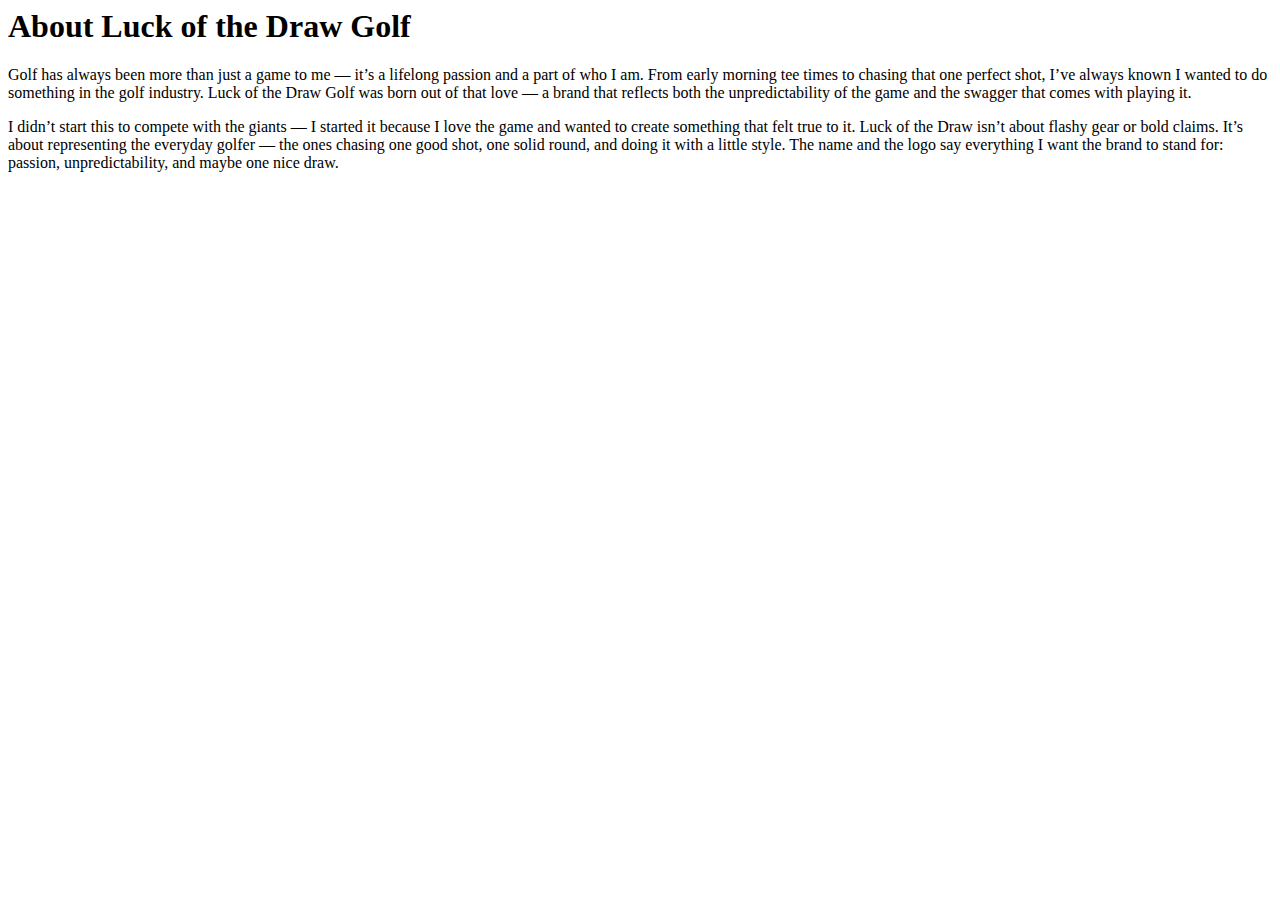
==== about.html @ b20aa80f "Update about.html" ====
<body>
 <section class="about-page">
  <h1>About Luck of the Draw Golf</h1>
  <p>
    Golf has always been more than just a game to me — it’s a lifelong passion and a part of who I am.
    From early morning tee times to chasing that one perfect shot, I’ve always known I wanted to do something in the golf industry.
    Luck of the Draw Golf was born out of that love — a brand that reflects both the unpredictability of the game and the swagger that comes with playing it.
  </p>
  <p>
    I didn’t start this to compete with the giants — I started it because I love the game and wanted to create something that felt true to it.
  Luck of the Draw isn’t about flashy gear or bold claims. It’s about representing the everyday golfer — the ones chasing one good shot, one solid round, and doing it with a little style.
  The name and the logo say everything I want the brand to stand for: passion, unpredictability, and maybe one nice draw.
  </p>
</section>

<div class="about-video">
  <iframe 
    src="https://www.youtube.com/embed/xwsycHI1ixA" 
    title="YouTube video" 
    frameborder="0" 
    allow="accelerometer; autoplay; clipboard-write; encrypted-media; gyroscope; picture-in-picture" 
    allowfullscreen>
  </iframe>
</div>
</body>
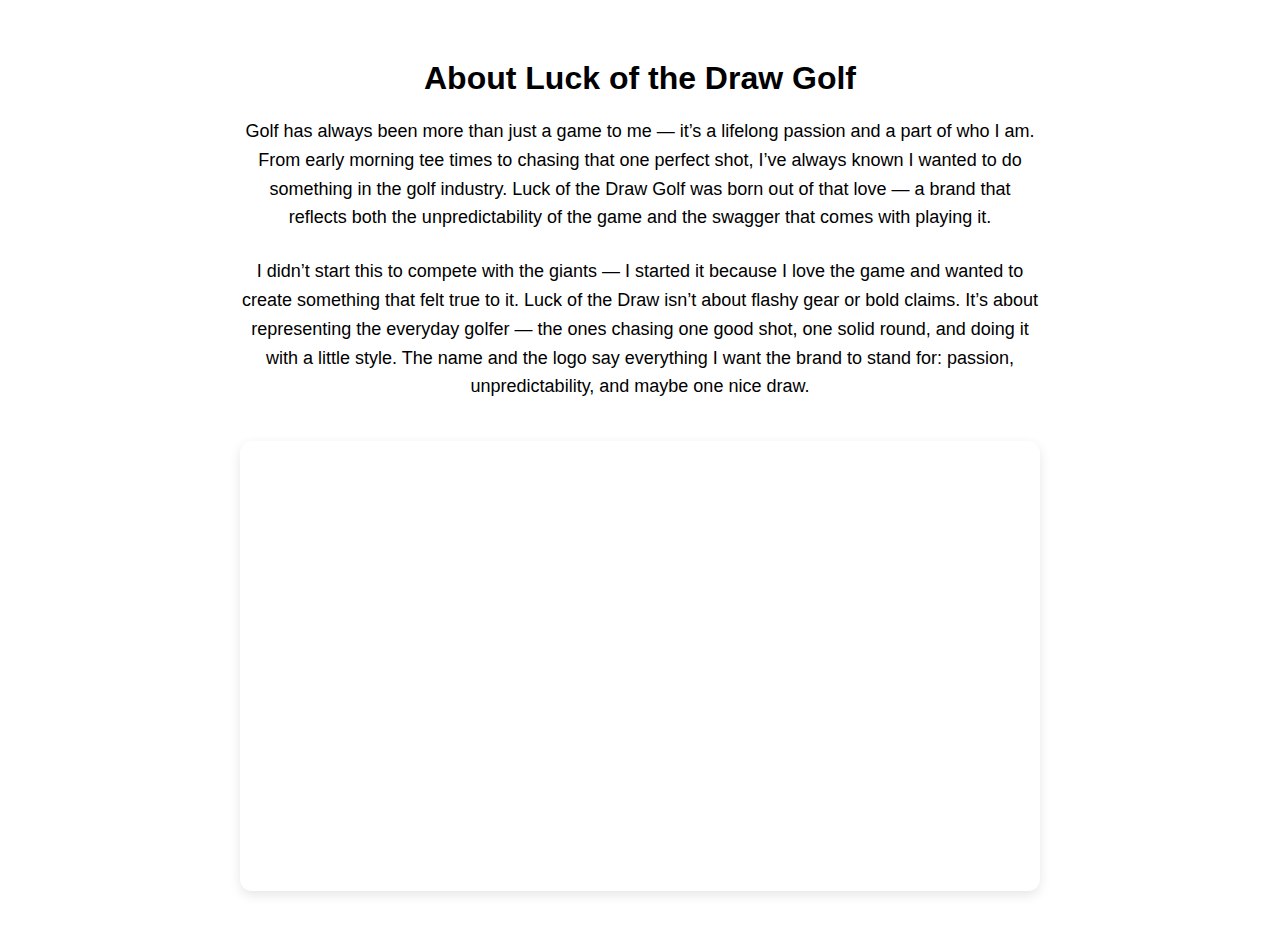
==== commit 6965ae66: "Update about.html" ====
--- a/about.html
+++ b/about.html
@@ -1,25 +1,37 @@
+<!DOCTYPE html>
+<html lang="en">
+<head>
+  <meta charset="UTF-8">
+  <meta name="viewport" content="width=device-width, initial-scale=1.0">
+  <title>About Luck of the Draw Golf</title>
+  <link rel="stylesheet" href="style.css"> <!-- This loads your styles -->
+</head>
+
 <body>
- <section class="about-page">
-  <h1>About Luck of the Draw Golf</h1>
-  <p>
-    Golf has always been more than just a game to me — it’s a lifelong passion and a part of who I am.
+  <section class="about-container">
+    <h1>About Luck of the Draw Golf</h1>
+
+    <p>
+      Golf has always been more than just a game to me — it’s a lifelong passion and a part of who I am.
     From early morning tee times to chasing that one perfect shot, I’ve always known I wanted to do something in the golf industry.
     Luck of the Draw Golf was born out of that love — a brand that reflects both the unpredictability of the game and the swagger that comes with playing it.
-  </p>
-  <p>
-    I didn’t start this to compete with the giants — I started it because I love the game and wanted to create something that felt true to it.
+    </p>
+
+    <p>
+      I didn’t start this to compete with the giants — I started it because I love the game and wanted to create something that felt true to it.
   Luck of the Draw isn’t about flashy gear or bold claims. It’s about representing the everyday golfer — the ones chasing one good shot, one solid round, and doing it with a little style.
   The name and the logo say everything I want the brand to stand for: passion, unpredictability, and maybe one nice draw.
-  </p>
-</section>
+    </p>
 
-<div class="about-video">
-  <iframe 
-    src="https://www.youtube.com/embed/xwsycHI1ixA" 
-    title="YouTube video" 
-    frameborder="0" 
-    allow="accelerometer; autoplay; clipboard-write; encrypted-media; gyroscope; picture-in-picture" 
-    allowfullscreen>
-  </iframe>
-</div>
+    <div class="about-video">
+      <iframe 
+        src="https://www.youtube.com/embed/xwsycHI1ixA" 
+        title="YouTube video" 
+        frameborder="0" 
+        allow="accelerometer; autoplay; clipboard-write; encrypted-media; gyroscope; picture-in-picture" 
+        allowfullscreen>
+      </iframe>
+    </div>
+  </section>
 </body>
+
--- a/style.css
+++ b/style.css
@@ -0,0 +1,546 @@
+/* === MODERN HERO STYLE === */
+.hero {
+ 
+  background-size: contain;
+  background-repeat: no-repeat;
+  background-position: center;
+  height: 500px; /* You can tweak this height */
+  display: flex;
+  justify-content: center;
+  align-items: center;
+  color: black;
+  text-align: center;
+}
+
+
+.hero {
+  background-color: white;
+  ...
+}
+
+
+.hero-content {
+  position: relative;
+  z-index: 2;
+}
+
+.hero h1 {
+  font-size: 3rem;
+  font-weight: bold;
+  margin-bottom: 20px;
+}
+
+.hero p {
+  font-size: 1.25rem;
+  margin-bottom: 30px;
+}
+
+.hero .btn {
+  background-color: #fff;
+  color: #000;
+  padding: 14px 30px;
+  font-weight: bold;
+  border-radius: 30px;
+  text-decoration: none;
+  transition: background 0.3s ease;
+}
+
+.hero .btn:hover {
+  background-color: #ddd;
+}
+
+<section class="hero">
+  <div class="hero-content">
+    <h1>Luck of the Draw Golf</h1>
+    <p>Premium Apparel & Gear for the Bold Golfer</p>
+    <a href="shop.html" class="btn">Shop Now</a>
+  </div>
+</section>
+
+/* Navigation Bar */
+.navbar {
+  display: flex;
+  justify-content: space-between;
+  align-items: center;
+  background-color: white;
+  padding: 20px 40px;
+  box-shadow: 0 2px 8px rgba(0,0,0,0.05);
+  position: sticky;
+  top: 0;
+  z-index: 1000;
+}
+
+.logo {
+  font-size: 1.5rem;
+  font-weight: bold;
+  color: black;
+}
+
+.nav-links {
+  list-style: none;
+  display: flex;
+  gap: 30px;
+  margin: 0;
+  padding: 0;
+}
+
+.nav-links li a {
+  text-decoration: none;
+  color: black;
+  font-size: 1rem;
+  font-weight: 500;
+  transition: color 0.2s ease;
+}
+
+.nav-links li a:hover {
+  color: #555;
+}
+
+/* --- NAVIGATION BAR --- */
+.navbar {
+  display: flex;
+  justify-content: space-between;
+  align-items: center;
+  background-color: white;
+  padding: 20px 40px;
+  box-shadow: 0 2px 8px rgba(0, 0, 0, 0.05);
+  position: sticky;
+  top: 0;
+  z-index: 999;
+  font-family: sans-serif;
+}
+
+.logo {
+  font-size: 1.8rem;
+  font-weight: bold;
+  color: black;
+}
+
+.nav-links {
+  list-style: none;
+  display: flex;
+  gap: 30px;
+  margin: 0;
+  padding: 0;
+}
+
+.nav-links li a {
+  text-decoration: none;
+  color: black;
+  font-weight: 500;
+  font-size: 1rem;
+  transition: all 0.2s ease;
+}
+
+.nav-links li a:hover {
+  color: gray;
+}
+/*144-147 makes the top of the homepage a light gray  */
+body {
+  background-color: ##ffffff; /* white */
+  margin: 0;
+  font-family: sans-serif;
+}
+
+/* Slogan banner like Nike */
+.top-banner {
+  background-color: black;
+  color: white;
+  text-align: center;
+  padding: 12px 0;
+  font-size: 0.95rem;
+  font-weight: 500;
+  letter-spacing: 1px;
+}
+/* this is the color of the letters for thebold and shop now */
+.hero-content p {
+  color: black !important;
+}
+
+.hero p {
+  color: black !important;
+}
+
+p {
+  color: black !important;
+}
+
+.hero-logo {
+  max-width: 400px;
+  height: auto;
+  margin-bottom: 30px;
+}
+
+.hero-text {
+  margin-top: 20px;
+  text-align: center;
+  color: black;
+}
+
+/* === PRODUCT WRAPPER BACKGROUND === */
+.product-wrapper {
+  background-color: #000;
+  color: #fff;
+  padding: 60px 20px;
+  text-align: center;
+}
+.product-section-wrapper {
+  display: flex;
+  justify-content: center;
+  flex-wrap: wrap;
+  gap: 40px;
+}
+
+
+/* === INDIVIDUAL PRODUCT SECTIONS === */
+.product-section {
+  margin-bottom: 40px;
+}
+
+/* === PRODUCT CARDS === */
+.product {
+  background-color: #fff;
+  color: #000;
+  border-radius: 8px;
+  padding: 20px;
+  max-width: 280px;
+  margin: 20px auto;
+  box-shadow: 0 4px 12px rgba(0, 0, 0, 0.2);
+  transition: transform 0.2s ease;
+}
+
+.product:hover {
+  transform: translateY(-5px);
+}
+
+/* === BUTTONS === */
+.snipcart-add-item {
+  margin-top: 10px;
+  padding: 10px 20px;
+  font-weight: bold;
+  background-color: #000;
+  color: #fff;
+  border: 2px solid #fff;
+  cursor: pointer;
+  transition: background 0.3s ease;
+}
+
+.snipcart-add-item:hover {
+  background-color: #fff;
+  color: #000;
+}
+
+.product-btn {
+  display: inline-block;
+  margin-top: 20px;
+  padding: 12px 24px;
+  font-weight: bold;
+  background-color: #000;
+  color: #fff;
+  text-decoration: none;
+  border: none;
+  border-radius: 6px;
+  transition: background-color 0.3s ease;
+}
+
+.product-btn:hover {
+  background-color: #333;
+}
+
+
+/* === CONTACT SECTION === */
+.contact-center {
+  text-align: center;
+  color: black; /* or whatever your text color is */
+  padding: 40px 20px;
+}
+
+.contact-center a {
+  color: black; /* make the link visible on white background */
+  text-decoration: underline;
+}
+
+/* HAT PAGE ONLY */
+.hats-page .product-section {
+  text-align: center;
+}
+
+.hats-page .product {
+  display: inline-block;
+  max-width: 220px;
+  margin: 20px;
+  vertical-align: top;
+  text-align: center;
+}
+
+.hats-page .product img {
+  width: 100%;
+  height: auto;
+  max-width: 200px;
+  border-radius: 8px;
+  margin-bottom: 10px;
+}
+
+.shop-nav-text {
+  text-align: center;
+  font-size: 18px;
+  font-weight: bold;
+  margin-top: 10px;
+  margin-bottom: 20px;
+}
+
+.nav-page-label {
+  font-size: 18px;
+  font-weight: bold;
+  position: absolute;
+  left: 50%;
+  transform: translateX(-50%);
+  top: 50%;
+  color: black;
+  pointer-events: none;
+}
+
+.about-section {
+  text-align: center;
+  max-width: 800px;
+  margin: 40px auto;
+  padding: 20px;
+}
+
+.product-card {
+  background: white;
+  color: black;
+  border-radius: 10px;
+  padding: 20px;
+  width: 180px;
+  height: 260px;
+  display: flex;
+  flex-direction: column;
+  justify-content: space-between;
+  align-items: center;
+  text-align: center;
+  margin: 0 auto;
+}
+
+.products {
+  display: flex;
+  justify-content: center;
+  gap: 40px;
+  flex-wrap: wrap;
+}
+
+.product-card img {
+  width: 100%;
+  height: auto;
+  max-height: 120px;
+  object-fit: contain;
+  margin-bottom: 10px;
+}
+
+.product-link {
+  text-decoration: none;
+  color: inherit;
+  display: inline-block;
+}
+
+.product-link:hover {
+  opacity: 0.95;
+}
+
+/* Mobile responsiveness */
+@media (max-width: 768px) {
+  .product-wrapper,
+  .product-section-wrapper,
+  .product-section,
+  .products {
+    flex-direction: column !important;
+    align-items: center;
+  }
+
+  .product-card {
+    width: 90%;
+    max-width: 300px;
+    margin-bottom: 20px;
+  }
+
+  .shirt-images {
+    flex-direction: column;
+    align-items: center;
+  }
+
+  .shirt-images img {
+    width: 80%;
+    max-width: 250px;
+  }
+
+  .product-container {
+    flex-direction: column;
+    align-items: center;
+    padding: 20px;
+  }
+
+  .main-image img {
+    width: 100%;
+    max-width: 300px;
+  }
+
+  .product-details {
+    text-align: center;
+    width: 100%;
+  }
+
+  .sizes {
+    justify-content: center;
+  }
+}
+
+.info-links {
+  text-align: center;
+  margin-top: 40px;
+}
+
+.info-links a {
+  color: black;
+  font-weight: bold;
+  text-decoration: none;
+  font-size: 18px;
+}
+
+.info-links a:hover {
+  text-decoration: underline;
+}
+
+.footer-text {
+  text-align: center;
+  margin-top: 20px;
+  font-size: 14px;
+  color: #555;
+}
+
+.about-page {
+  max-width: 800px;
+  margin: 60px auto;
+  padding: 0 20px;
+  text-align: center;
+}
+
+.about-page h1 {
+  font-size: 28px;
+  margin-bottom: 20px;
+}
+
+.about-page p {
+  font-size: 18px;
+  line-height: 1.7;
+  margin-bottom: 20px;
+}
+
+.about-video {
+  position: relative;
+  padding-bottom: 56.25%; /* 16:9 ratio */
+  height: 0;
+  overflow: hidden;
+  margin: 40px auto;
+  max-width: 800px;
+}
+
+.about-video iframe {
+  position: absolute;
+  top: 0;
+  left: 0;
+  width: 100%;
+  height: 100%;
+  border-radius: 10px;
+}
+
+.about-video {
+  position: relative;
+  padding-bottom: 56.25%;
+  height: 0;
+  overflow: hidden;
+  max-width: 800px;
+  margin: 40px auto;
+}
+
+.about-video iframe {
+  position: absolute;
+  top: 0;
+  left: 0;
+  width: 100%;
+  height: 100%;
+  border-radius: 8px;
+}
+
+.about-container {
+  max-width: 800px;
+  margin: 60px auto;
+  padding: 0 20px;
+  text-align: center;
+  font-family: sans-serif;
+}
+
+.about-container h1 {
+  font-size: 32px;
+  margin-bottom: 20px;
+}
+
+.about-container p {
+  font-size: 18px;
+  line-height: 1.6;
+  margin-bottom: 25px;
+}
+
+.about-video {
+  position: relative;
+  padding-bottom: 56.25%; /* 16:9 aspect ratio */
+  height: 0;
+  overflow: hidden;
+  margin-top: 40px;
+  border-radius: 12px;
+  box-shadow: 0 4px 12px rgba(0, 0, 0, 0.1);
+}
+
+.about-video iframe {
+  position: absolute;
+  top: 0;
+  left: 0;
+  width: 100%;
+  height: 100%;
+}
+
+.about-container {
+  max-width: 800px;
+  margin: 60px auto;
+  padding: 0 20px;
+  text-align: center;
+  font-family: sans-serif;
+}
+
+.about-container h1 {
+  font-size: 32px;
+  margin-bottom: 20px;
+}
+
+.about-container p {
+  font-size: 18px;
+  line-height: 1.6;
+  margin-bottom: 25px;
+}
+
+.about-video {
+  position: relative;
+  padding-bottom: 56.25%; /* 16:9 aspect ratio */
+  height: 0;
+  overflow: hidden;
+  margin-top: 40px;
+  border-radius: 12px;
+  box-shadow: 0 4px 12px rgba(0, 0, 0, 0.1);
+}
+
+.about-video iframe {
+  position: absolute;
+  top: 0;
+  left: 0;
+  width: 100%;
+  height: 100%;
+}
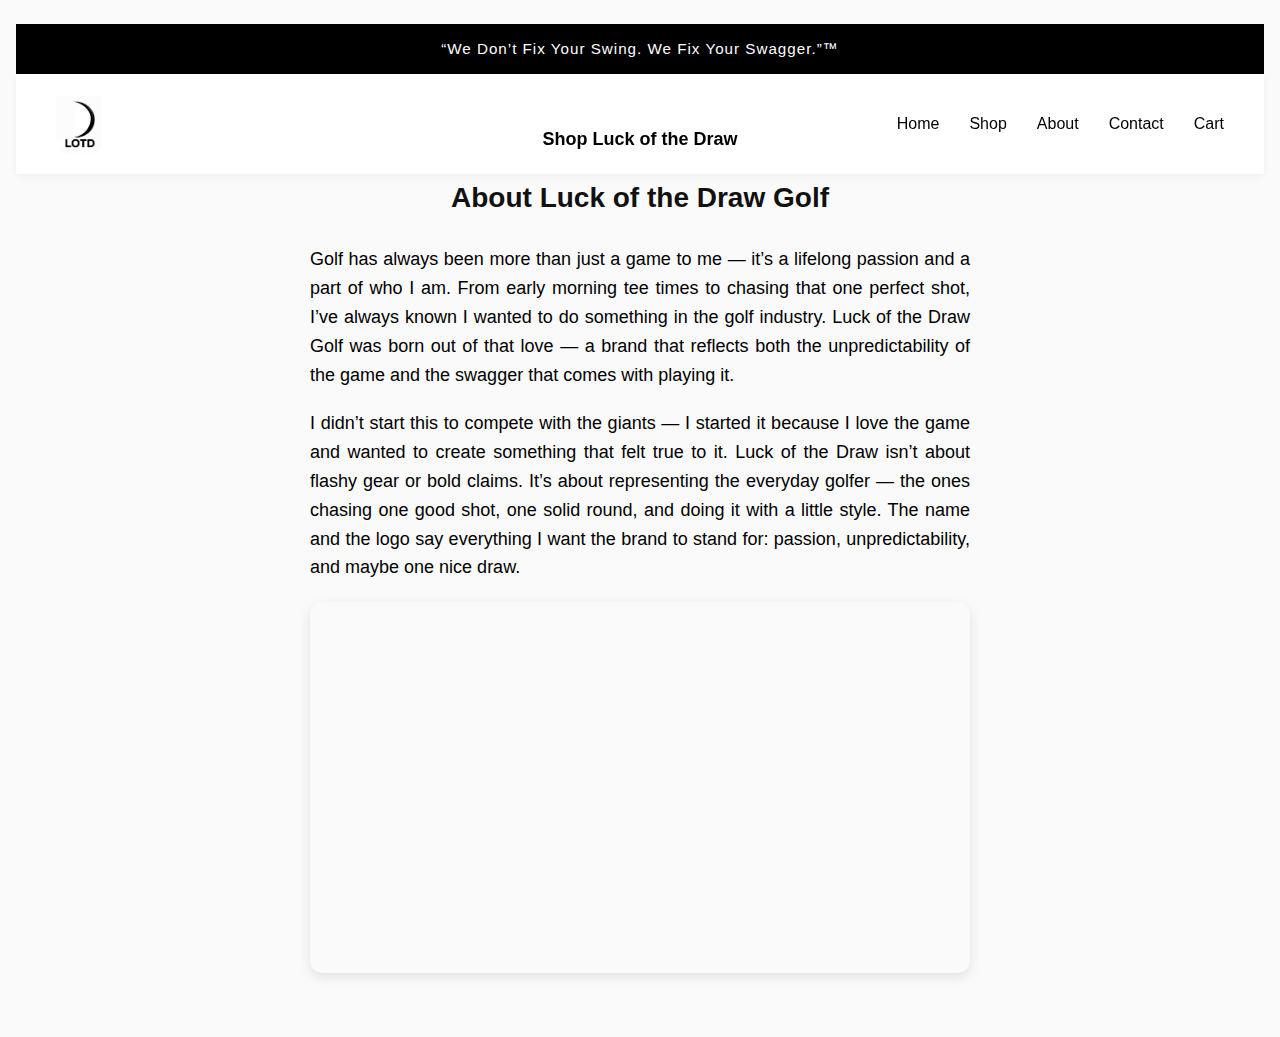
==== commit ad7f48c6: "Update about.html" ====
--- a/about.html
+++ b/about.html
@@ -8,6 +8,25 @@
 </head>
 
 <body>
+  <!-- Top slogan banner -->
+<div class="top-banner">
+  “We Don’t Fix Your Swing. We Fix Your Swagger.”™
+</div>
+
+<nav class="navbar">
+  <div class="logo" style="display: flex; align-items: center;">
+    <img src="images/swooshlotd2.jpg" alt="Logo" style="height: 60px; margin-right: 14px;">
+  </div>
+  <ul class="nav-links">
+    <li><a href="index.html">Home</a></li>
+    <li><a href="shop.html">Shop</a></li>
+    <li><a href="about.html">About</a></li>
+    <li><a href="contact.html">Contact</a></li>
+    <li><a href="cart.html">Cart</a></li>
+  </ul>
+  <div class="nav-page-label">Shop Luck of the Draw</div>
+
+</nav>
   <section class="about-container">
     <h1>About Luck of the Draw Golf</h1>
 
--- a/style.css
+++ b/style.css
@@ -529,7 +529,7 @@
 
 .about-video {
   position: relative;
-  padding-bottom: 56.25%; /* 16:9 aspect ratio */
+  padding-bottom: 56.25%;
   height: 0;
   overflow: hidden;
   margin-top: 40px;
@@ -544,3 +544,102 @@
   width: 100%;
   height: 100%;
 }
+
+@media (max-width: 600px) {
+  .about-container {
+    padding: 20px 15px;
+    font-size: 16px;
+  }
+
+  .about-container h1 {
+    font-size: 24px;
+  }
+
+  .about-container p {
+    font-size: 16px;
+    line-height: 1.5;
+    text-align: left;
+  }
+
+  .about-video {
+    margin-top: 30px;
+    padding-bottom: 56.25%; /* Keeps the 16:9 ratio */
+  }
+
+  .about-video iframe {
+    border-radius: 8px;
+  }
+}
+
+/* Global Reset */
+* {
+  margin: 0;
+  padding: 0;
+  box-sizing: border-box;
+}
+
+/* Font Upgrade */
+body {
+  font-family: 'Inter', sans-serif;
+  background-color: #fafafa;
+  color: #222;
+  line-height: 1.7;
+  padding: 24px 16px;
+  font-size: 16px;
+}
+
+/* Page Container */
+.about-container {
+  max-width: 700px;
+  margin: 0 auto;
+}
+
+/* Heading */
+.about-container h1 {
+  font-size: 28px;
+  font-weight: 700;
+  text-align: center;
+  margin-bottom: 24px;
+  color: #111;
+}
+
+/* Paragraphs */
+.about-container p {
+  margin-bottom: 20px;
+  text-align: justify;
+}
+
+/* Divider (Optional) */
+hr {
+  border: none;
+  border-top: 1px solid #ccc;
+  margin: 30px 0;
+}
+
+/* YouTube Video Styling */
+.about-video {
+  display: flex;
+  justify-content: center;
+  margin-top: 20px;
+}
+
+.about-video iframe {
+  width: 100%;
+  max-width: 100%;
+  aspect-ratio: 16 / 9;
+  border-radius: 12px;
+  box-shadow: 0 4px 12px rgba(0, 0, 0, 0.15);
+  border: none;
+}
+
+/* Responsive Tweaks */
+@media (max-width: 480px) {
+  .about-container h1 {
+    font-size: 22px;
+  }
+
+  body {
+    font-size: 15px;
+    padding: 20px 12px;
+  }
+}
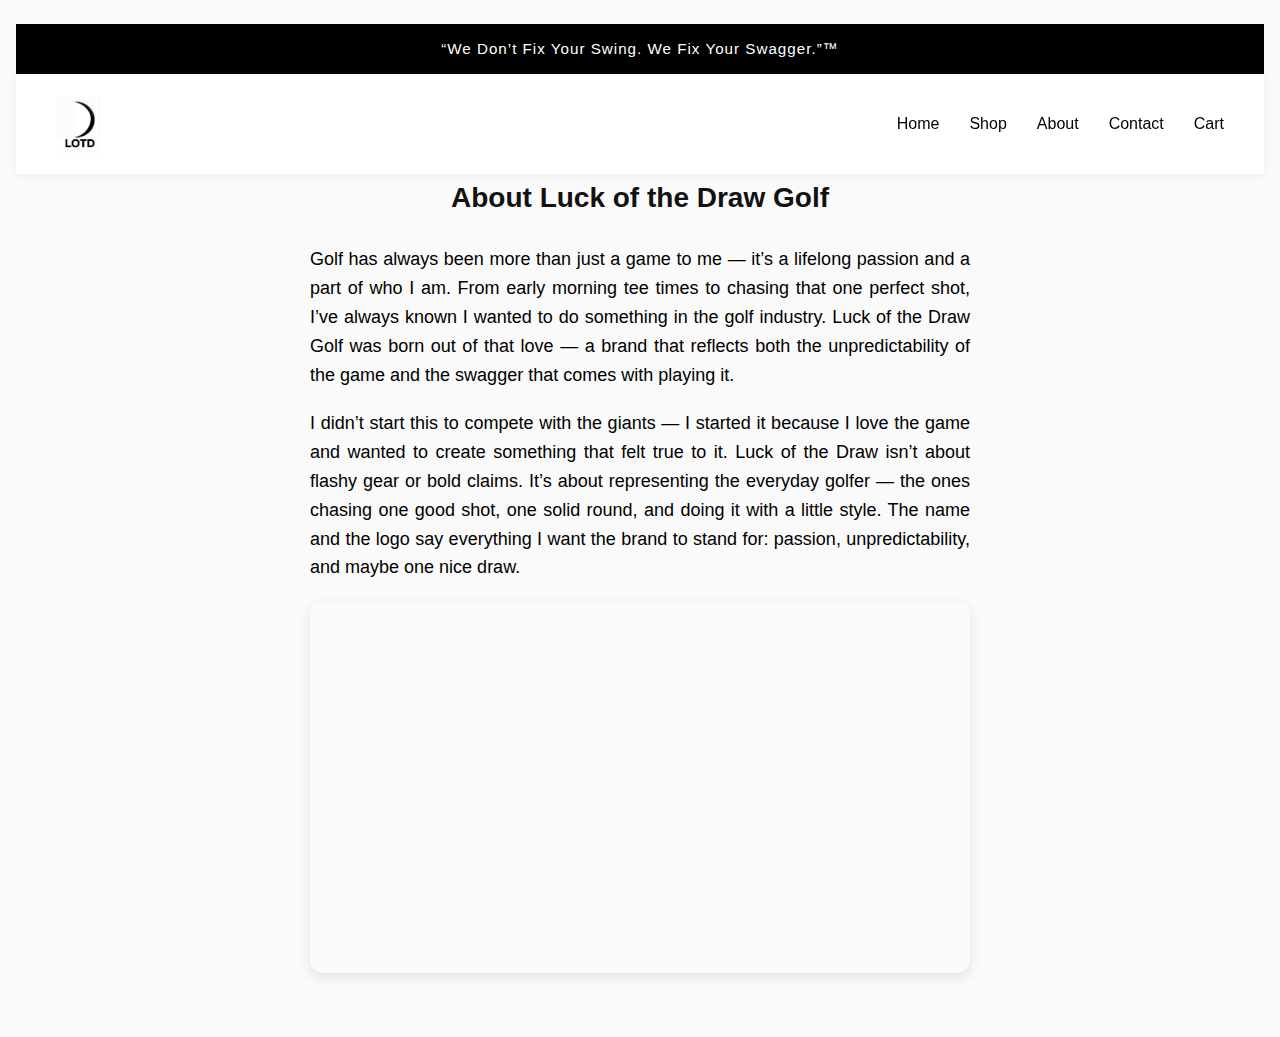
==== commit c4526be8: "Update about.html" ====
--- a/about.html
+++ b/about.html
@@ -24,7 +24,7 @@
     <li><a href="contact.html">Contact</a></li>
     <li><a href="cart.html">Cart</a></li>
   </ul>
-  <div class="nav-page-label">Shop Luck of the Draw</div>
+  
 
 </nav>
   <section class="about-container">
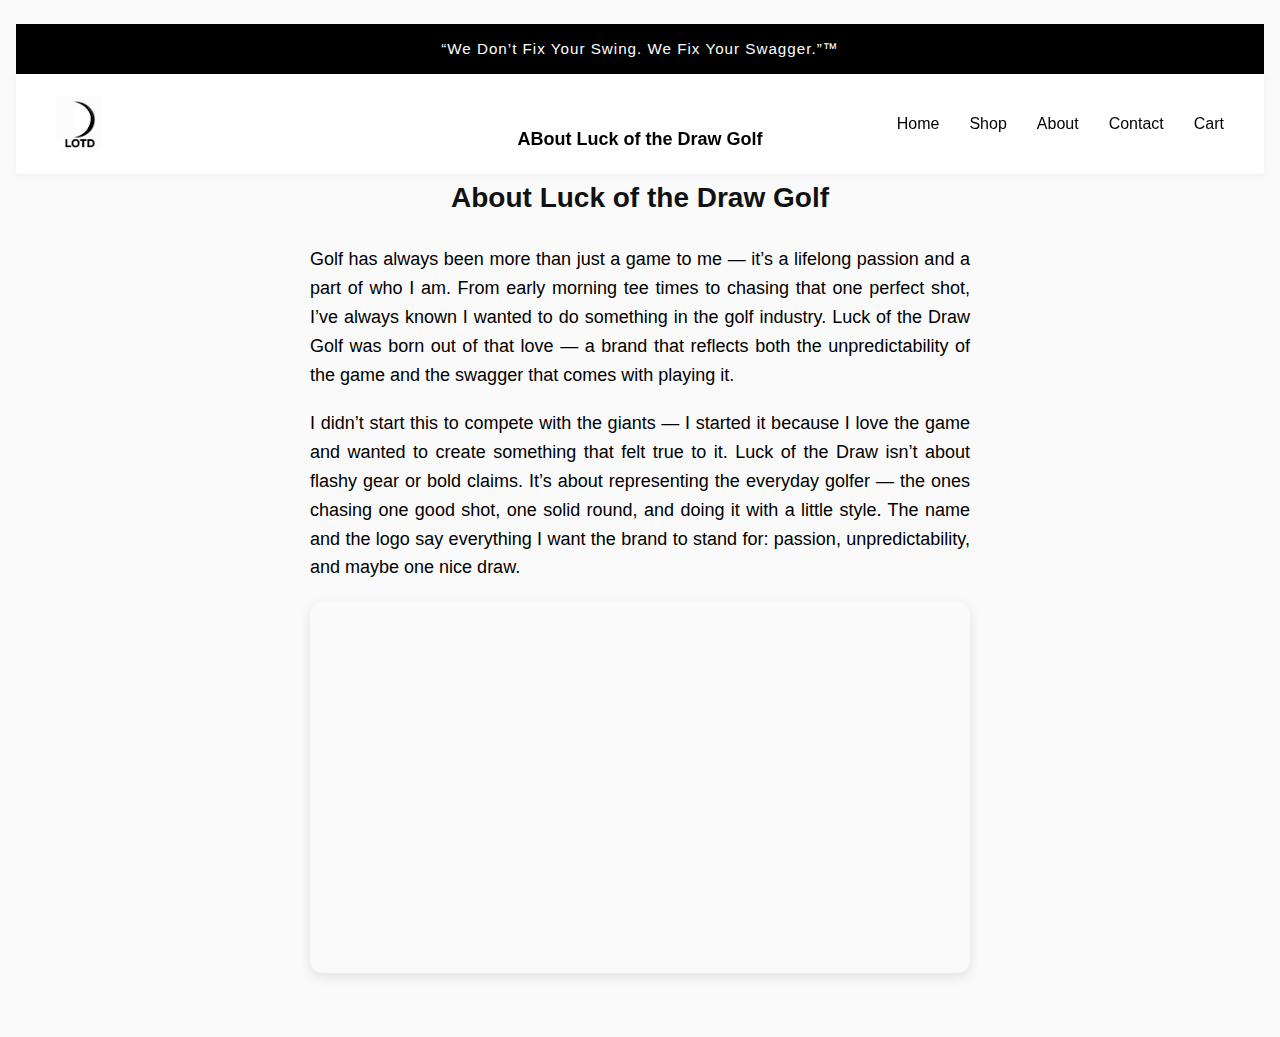
==== commit 310cbea9: "Update about.html" ====
--- a/about.html
+++ b/about.html
@@ -3,7 +3,7 @@
 <head>
   <meta charset="UTF-8">
   <meta name="viewport" content="width=device-width, initial-scale=1.0">
-  <title>About Luck of the Draw Golf</title>
+ 
   <link rel="stylesheet" href="style.css"> <!-- This loads your styles -->
 </head>
 
@@ -24,7 +24,7 @@
     <li><a href="contact.html">Contact</a></li>
     <li><a href="cart.html">Cart</a></li>
   </ul>
-  
+  <div class="nav-page-label">ABout Luck of the Draw Golf</div>
 
 </nav>
   <section class="about-container">
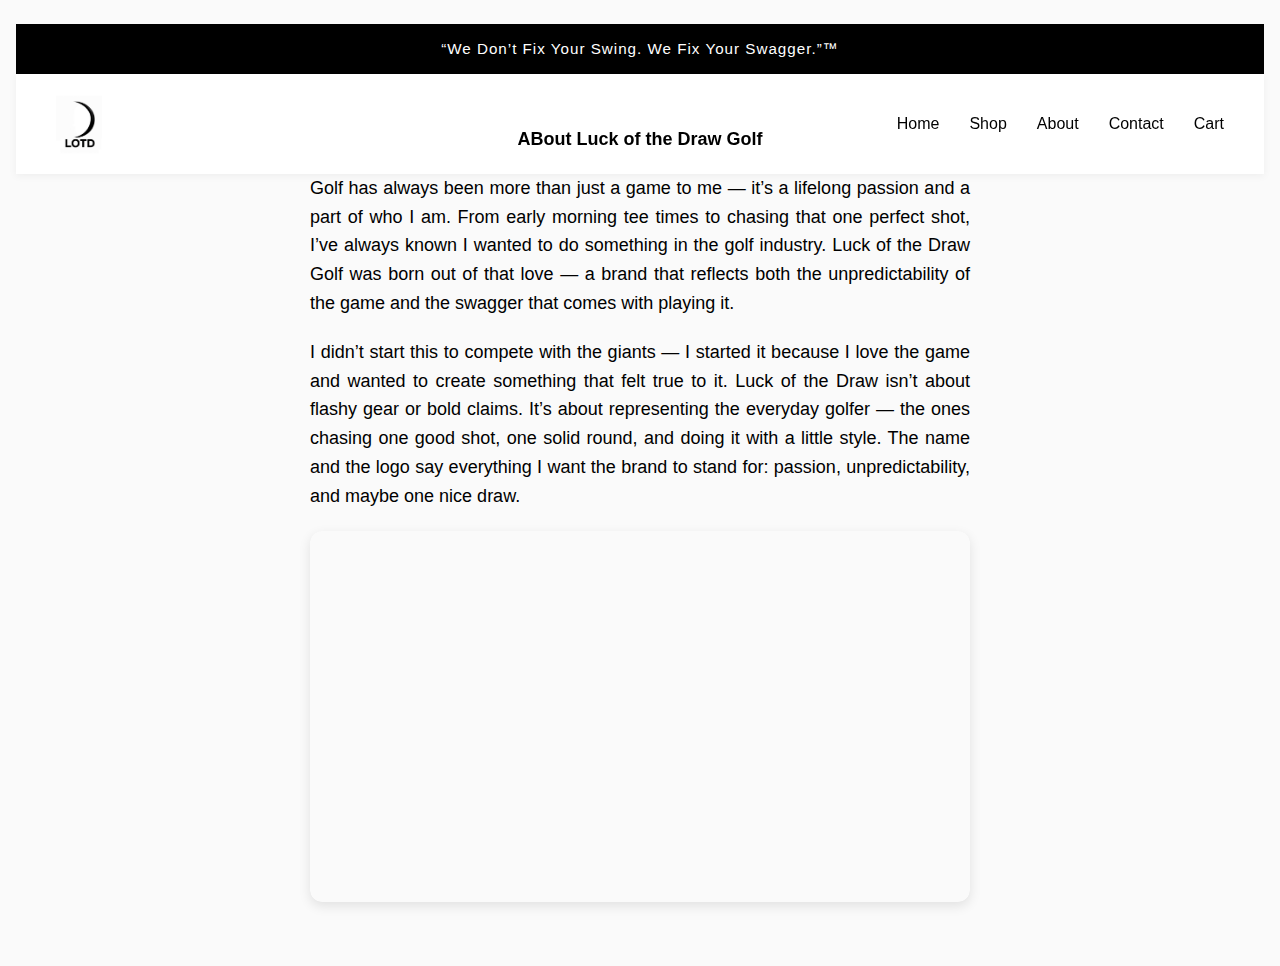
==== commit 163bc18d: "Update about.html" ====
--- a/about.html
+++ b/about.html
@@ -28,8 +28,7 @@
 
 </nav>
   <section class="about-container">
-    <h1>About Luck of the Draw Golf</h1>
-
+    
     <p>
       Golf has always been more than just a game to me — it’s a lifelong passion and a part of who I am.
     From early morning tee times to chasing that one perfect shot, I’ve always known I wanted to do something in the golf industry.
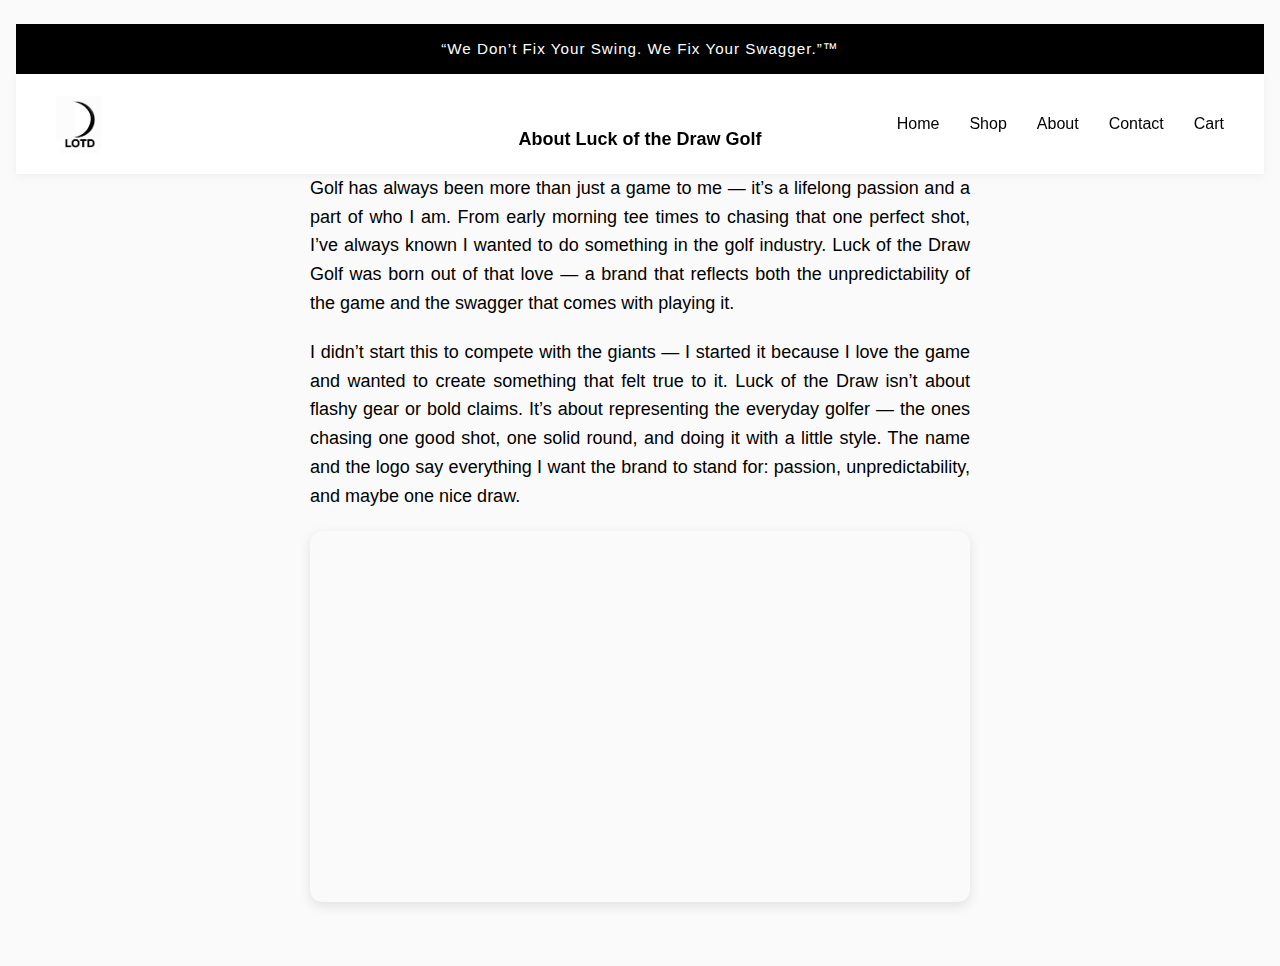
==== commit 5f53d9a1: "Update about.html" ====
--- a/about.html
+++ b/about.html
@@ -24,7 +24,7 @@
     <li><a href="contact.html">Contact</a></li>
     <li><a href="cart.html">Cart</a></li>
   </ul>
-  <div class="nav-page-label">ABout Luck of the Draw Golf</div>
+  <div class="nav-page-label">About Luck of the Draw Golf</div>
 
 </nav>
   <section class="about-container">
